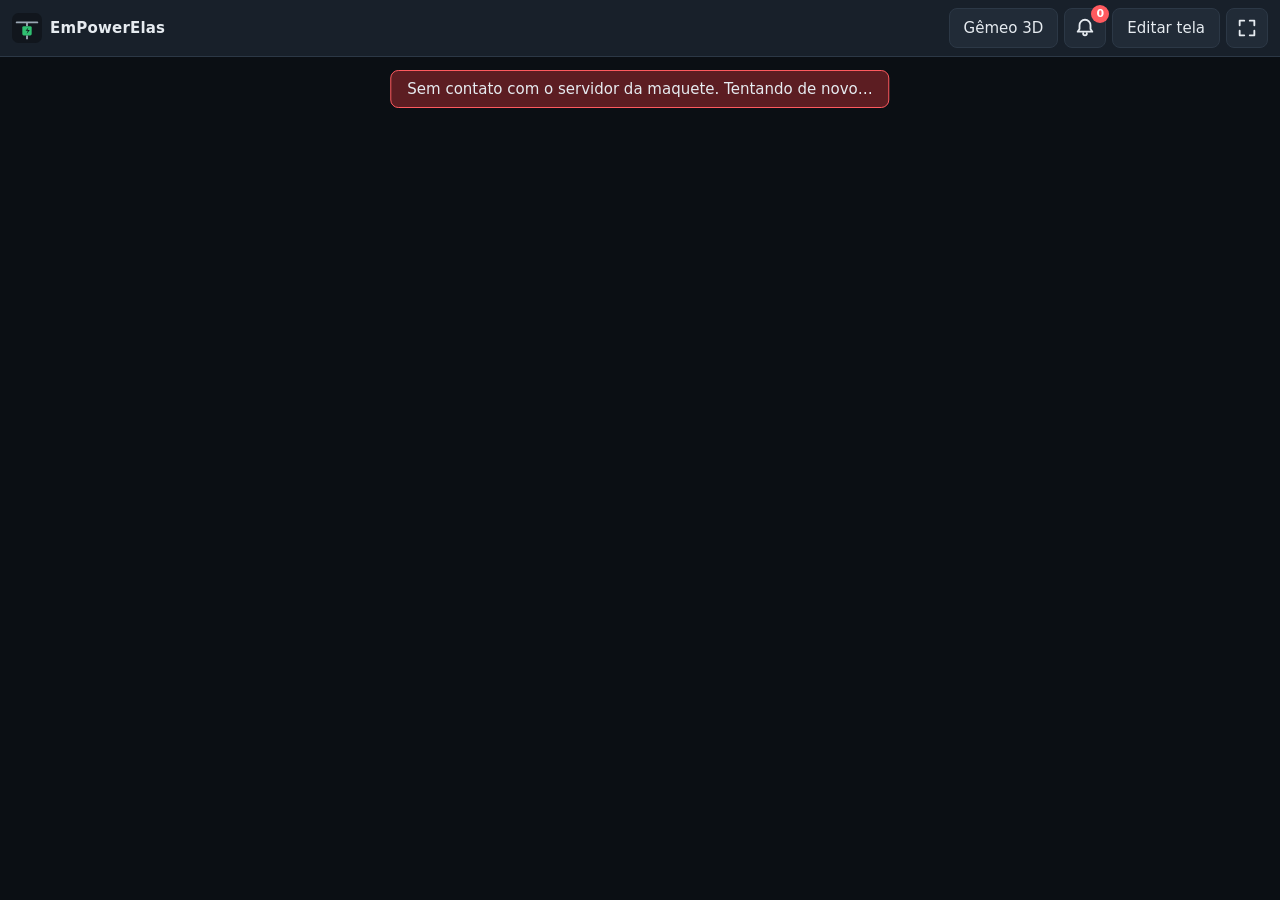
==== tablet_scada/app/index.html @ 9ee1587a "Add files via upload" ====
<!doctype html>
<html lang="pt-BR">
<head>
<meta charset="utf-8">
<meta name="viewport" content="width=device-width, initial-scale=1, viewport-fit=cover, user-scalable=no">
<meta name="theme-color" content="#11161d">
<meta name="mobile-web-app-capable" content="yes">
<meta name="apple-mobile-web-app-capable" content="yes">
<meta name="apple-mobile-web-app-status-bar-style" content="black-translucent">
<title>SCADA EmPowerElas</title>
<link rel="manifest" href="manifest.webmanifest">
<link rel="icon" href="icone.svg" type="image/svg+xml">
<link rel="apple-touch-icon" href="icone.svg">
<link rel="stylesheet" href="app.css">
</head>
<body>
<header id="topo">
  <div id="marca"><img src="icone.svg" alt=""><span>EmPowerElas</span></div>
  <nav id="abas"></nav>
  <div id="status-ieds"></div>
  <div id="acoes">
    <button id="btn-sim-falta" class="btn" hidden title="Só no modo simulado: faz o papel do botão da falta da maquete">Botão da falta (simulado)</button>
    <a id="btn-gemeo" class="btn" href="/gemeo/" target="_blank" rel="noopener" title="Abre o gêmeo digital 3D em outra aba (só mostra, não manda comandos)">Gêmeo 3D</a>
    <button id="btn-eventos" class="btn-icone" title="Eventos">
      <svg viewBox="0 0 24 24"><path d="M12 3a6 6 0 0 0-6 6v4l-2 3h16l-2-3V9a6 6 0 0 0-6-6zm-2 15a2 2 0 0 0 4 0"/></svg>
      <span id="contador-eventos" hidden>0</span>
    </button>
    <button id="btn-editar" class="btn">Editar tela</button>
    <button id="btn-tela-cheia" class="btn-icone" title="Tela cheia">
      <svg viewBox="0 0 24 24"><path d="M4 9V4h5M20 9V4h-5M4 15v5h5M20 15v5h-5"/></svg>
    </button>
  </div>
</header>

<div id="barra-edicao" hidden>
  <div id="paleta"></div>
  <div class="separador"></div>
  <button class="btn" id="ed-desfazer">Desfazer</button>
  <button class="btn" id="ed-duplicar">Duplicar</button>
  <button class="btn btn-perigo" id="ed-excluir">Excluir</button>
  <div class="espaco"></div>
  <button class="btn" id="ed-nova-tela">Nova tela</button>
  <button class="btn" id="ed-tela-props">Tela…</button>
  <button class="btn" id="ed-cancelar">Descartar</button>
  <button class="btn btn-primario" id="ed-salvar">Salvar</button>
</div>

<main id="area">
  <svg id="tela" xmlns="http://www.w3.org/2000/svg" preserveAspectRatio="xMidYMid meet">
    <defs>
      <pattern id="grade" width="20" height="20" patternUnits="userSpaceOnUse">
        <path d="M20 0H0V20" fill="none" stroke="var(--grade)" stroke-width="1"/>
      </pattern>
      <pattern id="hachura" width="8" height="8" patternUnits="userSpaceOnUse" patternTransform="rotate(45)">
        <rect width="8" height="8" fill="var(--sem-dado)"/>
        <path d="M0 0V8" stroke="var(--invalido)" stroke-width="3"/>
      </pattern>
    </defs>
    <rect id="fundo" x="0" y="0"/>
    <g id="camada"></g>
    <g id="camada-selecao"></g>
  </svg>
  <aside id="propriedades" hidden></aside>
</main>

<aside id="painel-eventos" hidden>
  <div class="painel-topo"><h2>Eventos</h2><button class="btn-icone" id="fechar-eventos" title="Fechar">✕</button></div>
  <ol id="lista-eventos"></ol>
</aside>

<div id="aviso-conexao" hidden>Sem contato com o servidor da maquete. Tentando de novo…</div>
<div id="toasts"></div>
<div id="modal" hidden><div id="modal-caixa"></div></div>

<script src="app.js"></script>
</body>
</html>
---- tablet_scada/app/app.css ----
:root {
  --fundo-app: #0b0f14;
  --fundo-tela: #11161d;
  --superficie: #18202a;
  --superficie-2: #212b37;
  --borda: #2c3846;
  --texto: #e6ebf0;
  --texto-2: #9aa7b4;
  --grade: #1a222c;
  --linha: #9aa7b4;
  --fechado: #2fbf71;
  --aberto: #e5484d;
  --movimento: #f5b83d;
  --sem-dado: #3a4654;
  --invalido: #c45bd6;
  --destaque: #3d8bfd;
  --alarme: #ff5a5f;
  --raio: 10px;
  color-scheme: dark;
}

* { box-sizing: border-box; }
html, body { margin: 0; height: 100%; background: var(--fundo-app); color: var(--texto); }
body {
  font: 15px/1.35 system-ui, -apple-system, "Segoe UI", Roboto, sans-serif;
  display: flex; flex-direction: column; overflow: hidden;
  -webkit-tap-highlight-color: transparent; user-select: none; -webkit-user-select: none;
}
button { font: inherit; color: inherit; }
input, select, textarea { font: inherit; }

/* ---------- topo ---------- */
#topo {
  display: flex; align-items: center; gap: 12px; padding: 8px 12px;
  padding-top: max(8px, env(safe-area-inset-top));
  background: var(--superficie); border-bottom: 1px solid var(--borda); min-height: 56px;
}
#marca { display: flex; align-items: center; gap: 8px; font-weight: 650; letter-spacing: .2px; }
#marca img { width: 30px; height: 30px; }
#abas { display: flex; gap: 4px; overflow-x: auto; flex: 1; min-width: 0; scrollbar-width: none; }
#abas button {
  border: 0; background: transparent; color: var(--texto-2); padding: 8px 14px; border-radius: 8px;
  white-space: nowrap; cursor: pointer;
}
#abas button.ativa { background: var(--superficie-2); color: var(--texto); }
#status-ieds { display: flex; gap: 6px; flex-wrap: wrap; }
.pilula {
  display: inline-flex; align-items: center; gap: 6px; padding: 4px 10px; border-radius: 999px;
  background: var(--superficie-2); font-size: 13px; color: var(--texto-2); white-space: nowrap;
}
.pilula::before { content: ""; width: 8px; height: 8px; border-radius: 50%; background: var(--aberto); }
.pilula.ok::before { background: var(--fechado); }
#acoes { display: flex; gap: 6px; align-items: center; }

.btn, .btn-icone {
  border: 1px solid var(--borda); background: var(--superficie-2); border-radius: 8px;
  padding: 8px 14px; cursor: pointer; min-height: 40px; white-space: nowrap;
}
.btn:active, .btn-icone:active { filter: brightness(1.25); }
a.btn { color: inherit; text-decoration: none; display: inline-flex; align-items: center; }
#btn-sim-falta { color: #ffb4b6; }
.btn-icone { position: relative; padding: 8px; width: 42px; display: grid; place-items: center; }
.btn-icone svg { width: 22px; height: 22px; fill: none; stroke: currentColor; stroke-width: 2; stroke-linecap: round; stroke-linejoin: round; }
.btn-primario { background: var(--destaque); border-color: var(--destaque); color: #fff; font-weight: 600; }
.btn-perigo { color: #ff9b9e; }
.btn.ativo { background: var(--destaque); border-color: var(--destaque); color: #fff; }
#contador-eventos {
  position: absolute; top: -4px; right: -4px; background: var(--alarme); color: #fff;
  font-size: 11px; font-weight: 700; min-width: 18px; height: 18px; border-radius: 9px;
  display: grid; place-items: center; padding: 0 4px;
}

/* ---------- edicao ---------- */
#barra-edicao {
  display: flex; flex-wrap: wrap; align-items: center; gap: 6px; padding: 6px 12px;
  background: #141b23; border-bottom: 1px solid var(--borda);
}
#barra-edicao[hidden] { display: none; }
#paleta { display: flex; gap: 4px; }
#paleta button {
  display: flex; flex-direction: column; align-items: center; gap: 2px; min-width: 64px;
  padding: 4px 6px; border: 1px dashed var(--borda); border-radius: 8px; background: transparent;
  color: var(--texto-2); font-size: 11px; cursor: pointer;
}
#paleta button svg { width: 34px; height: 24px; }
.separador { width: 1px; align-self: stretch; background: var(--borda); margin: 0 4px; }
.espaco { flex: 1; }

/* ---------- area da tela ---------- */
#area { flex: 1; display: flex; min-height: 0; position: relative; }
#tela { flex: 1; width: 100%; height: 100%; display: block; touch-action: manipulation; }
body.editando #tela { touch-action: none; }
#fundo { fill: var(--fundo-tela); }
body.editando #fundo { fill: url(#grade); }

.item { cursor: pointer; }
body.editando .item { cursor: move; }
.rotulo { fill: var(--texto); font-size: 15px; font-weight: 600; }
.rotulo-2 { fill: var(--texto-2); font-size: 12px; letter-spacing: .4px; }
.valor { fill: var(--texto); font-variant-numeric: tabular-nums; font-weight: 650; }
.piscar { animation: piscar 1s steps(2, start) infinite; }
@keyframes piscar { to { visibility: hidden; } }
.selecao { fill: none; stroke: var(--destaque); stroke-width: 2; stroke-dasharray: 6 4; pointer-events: none; }
.alca { fill: var(--destaque); stroke: #fff; stroke-width: 2; cursor: nwse-resize; }

/* ---------- propriedades ---------- */
#propriedades {
  width: 320px; flex: none; background: var(--superficie); border-left: 1px solid var(--borda);
  overflow-y: auto; padding: 12px 14px 40px;
}
#propriedades[hidden] { display: none; }
#propriedades h3 { margin: 4px 0 12px; font-size: 16px; }
.campo { display: flex; flex-direction: column; gap: 4px; margin-bottom: 12px; }
.campo > span { font-size: 12px; color: var(--texto-2); }
.campo input, .campo select {
  background: var(--fundo-app); color: var(--texto); border: 1px solid var(--borda);
  border-radius: 8px; padding: 8px 10px; min-height: 40px; width: 100%;
}
.campo input[type=color] { padding: 2px; height: 40px; }
.campo-linha { display: grid; grid-template-columns: 1fr 1fr; gap: 8px; }
.vinculo {
  display: flex; align-items: center; gap: 6px; background: var(--fundo-app); border: 1px solid var(--borda);
  border-radius: 8px; padding: 6px 6px 6px 10px; min-height: 40px;
}
.vinculo code { flex: 1; font-size: 11.5px; color: var(--texto-2); word-break: break-all; user-select: text; }
.vinculo .btn { min-height: 32px; padding: 4px 10px; font-size: 13px; }
.dica { font-size: 12px; color: var(--texto-2); margin: -6px 0 12px; }

/* ---------- eventos ---------- */
#painel-eventos {
  position: fixed; top: 0; right: 0; bottom: 0; width: min(420px, 92vw); z-index: 20;
  background: var(--superficie); border-left: 1px solid var(--borda); display: flex; flex-direction: column;
  box-shadow: -20px 0 40px #0008;
}
#painel-eventos[hidden] { display: none; }
.painel-topo { display: flex; align-items: center; justify-content: space-between; padding: 12px 14px; border-bottom: 1px solid var(--borda); }
.painel-topo h2 { margin: 0; font-size: 17px; }
#lista-eventos { list-style: none; margin: 0; padding: 0; overflow-y: auto; flex: 1; }
#lista-eventos li { padding: 10px 14px; border-bottom: 1px solid var(--borda); display: grid; grid-template-columns: auto 1fr; gap: 2px 10px; }
#lista-eventos time { color: var(--texto-2); font-variant-numeric: tabular-nums; font-size: 13px; grid-row: span 2; padding-top: 1px; }
#lista-eventos small { color: var(--texto-2); }
#lista-eventos li.ruim { border-left: 3px solid var(--alarme); }
#lista-eventos li.bom { border-left: 3px solid var(--fechado); }
#lista-eventos li.vazio { display: block; color: var(--texto-2); border: 0; }

/* ---------- avisos ---------- */
#aviso-conexao {
  position: fixed; left: 50%; top: 70px; transform: translateX(-50%); z-index: 30;
  background: #5c1d22; border: 1px solid var(--alarme); padding: 8px 16px; border-radius: 8px;
}
#toasts { position: fixed; left: 50%; bottom: 20px; transform: translateX(-50%); display: flex; flex-direction: column; gap: 8px; z-index: 40; align-items: center; }
.toast {
  background: var(--superficie-2); border: 1px solid var(--borda); padding: 12px 18px; border-radius: 10px;
  box-shadow: 0 10px 30px #0009; max-width: 90vw; animation: entrar .18s ease-out;
}
.toast.bom { border-color: var(--fechado); }
.toast.ruim { border-color: var(--alarme); background: #3a1a1d; }
@keyframes entrar { from { transform: translateY(10px); opacity: 0; } }

/* ---------- modal ---------- */
#modal { position: fixed; inset: 0; background: #000a; display: grid; place-items: center; z-index: 50; padding: 16px; }
#modal[hidden] { display: none; }
#modal-caixa {
  background: var(--superficie); border: 1px solid var(--borda); border-radius: 14px; padding: 20px;
  width: min(460px, 100%); max-height: 88vh; overflow: auto; box-shadow: 0 30px 80px #000c;
}
#modal-caixa.largo { width: min(760px, 100%); }
#modal-caixa h2 { margin: 0 0 4px; font-size: 20px; }
#modal-caixa .sub { color: var(--texto-2); margin: 0 0 16px; }
.estado-grande { font-size: 26px; font-weight: 750; margin: 6px 0 14px; letter-spacing: .5px; }
.botoes-comando { display: grid; grid-template-columns: 1fr 1fr; gap: 10px; margin: 8px 0 12px; }
.botoes-comando button {
  min-height: 64px; border-radius: 12px; border: 0; font-size: 18px; font-weight: 750; cursor: pointer; color: #fff;
}
.botoes-comando .abrir { background: var(--aberto); }
.botoes-comando .fechar { background: var(--fechado); color: #0b1a11; }
.botoes-comando button:disabled { opacity: .45; }
.alerta { background: #3b2a12; border: 1px solid var(--movimento); border-radius: 8px; padding: 10px 12px; margin-bottom: 12px; font-size: 14px; }
.rodape-modal { display: flex; justify-content: flex-end; gap: 8px; margin-top: 8px; }
.abas-modal { display: flex; gap: 4px; margin-bottom: 12px; }
.abas-modal button { border: 1px solid var(--borda); background: transparent; padding: 8px 14px; border-radius: 8px; cursor: pointer; color: var(--texto-2); }
.abas-modal button.ativa { background: var(--superficie-2); color: var(--texto); }
.lista-tags { max-height: 52vh; overflow-y: auto; border: 1px solid var(--borda); border-radius: 10px; }
.lista-tags h4 { margin: 0; padding: 8px 12px; font-size: 12px; color: var(--texto-2); background: var(--fundo-app); position: sticky; top: 0; text-transform: uppercase; letter-spacing: .5px; }
.lista-tags button { display: block; width: 100%; text-align: left; border: 0; border-bottom: 1px solid var(--borda); background: transparent; padding: 10px 12px; cursor: pointer; }
.lista-tags button:active, .lista-tags button.marcada { background: var(--superficie-2); }
.lista-tags code { display: block; color: var(--texto-2); font-size: 11.5px; margin-top: 2px; word-break: break-all; }
.filtro { display: flex; gap: 8px; margin-bottom: 10px; }
.filtro input, .filtro select { flex: 1; background: var(--fundo-app); color: var(--texto); border: 1px solid var(--borda); border-radius: 8px; padding: 8px 10px; min-height: 40px; }
.filtro select { flex: 0 0 auto; }

@media (max-width: 760px) {
  #marca span, #status-ieds { display: none; }
  #btn-gemeo, #btn-sim-falta { display: none; }
  #propriedades { position: absolute; right: 0; top: 0; bottom: 0; width: min(320px, 88vw); z-index: 10; box-shadow: -20px 0 40px #0008; }
}
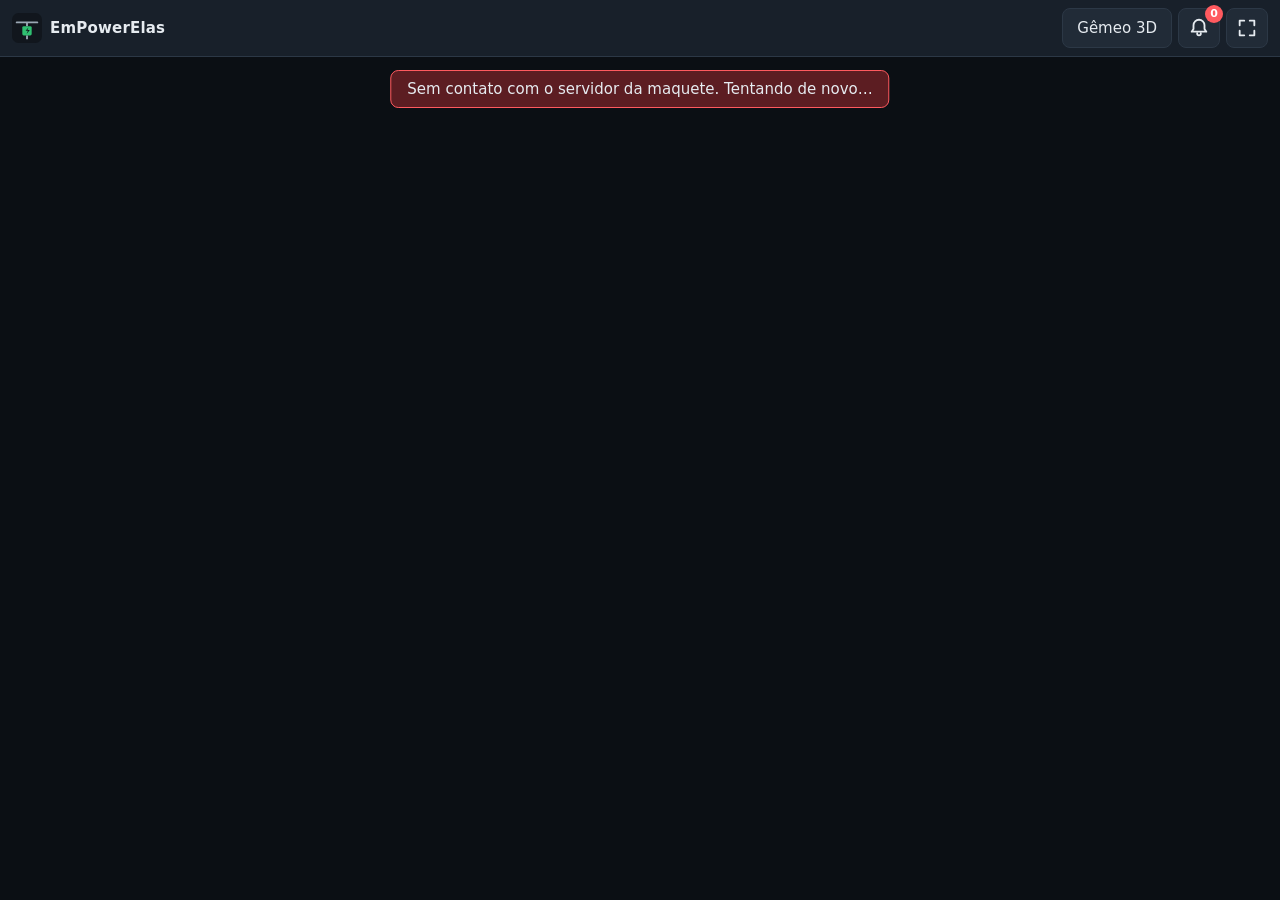
==== commit b83fd8f0: "Add files via upload" ====
--- a/tablet_scada/app/index.html
+++ b/tablet_scada/app/index.html
@@ -25,7 +25,7 @@
       <svg viewBox="0 0 24 24"><path d="M12 3a6 6 0 0 0-6 6v4l-2 3h16l-2-3V9a6 6 0 0 0-6-6zm-2 15a2 2 0 0 0 4 0"/></svg>
       <span id="contador-eventos" hidden>0</span>
     </button>
-    <button id="btn-editar" class="btn">Editar tela</button>
+    <button id="btn-editar" class="btn" hidden>Editar tela</button>
     <button id="btn-tela-cheia" class="btn-icone" title="Tela cheia">
       <svg viewBox="0 0 24 24"><path d="M4 9V4h5M20 9V4h-5M4 15v5h5M20 15v5h-5"/></svg>
     </button>
